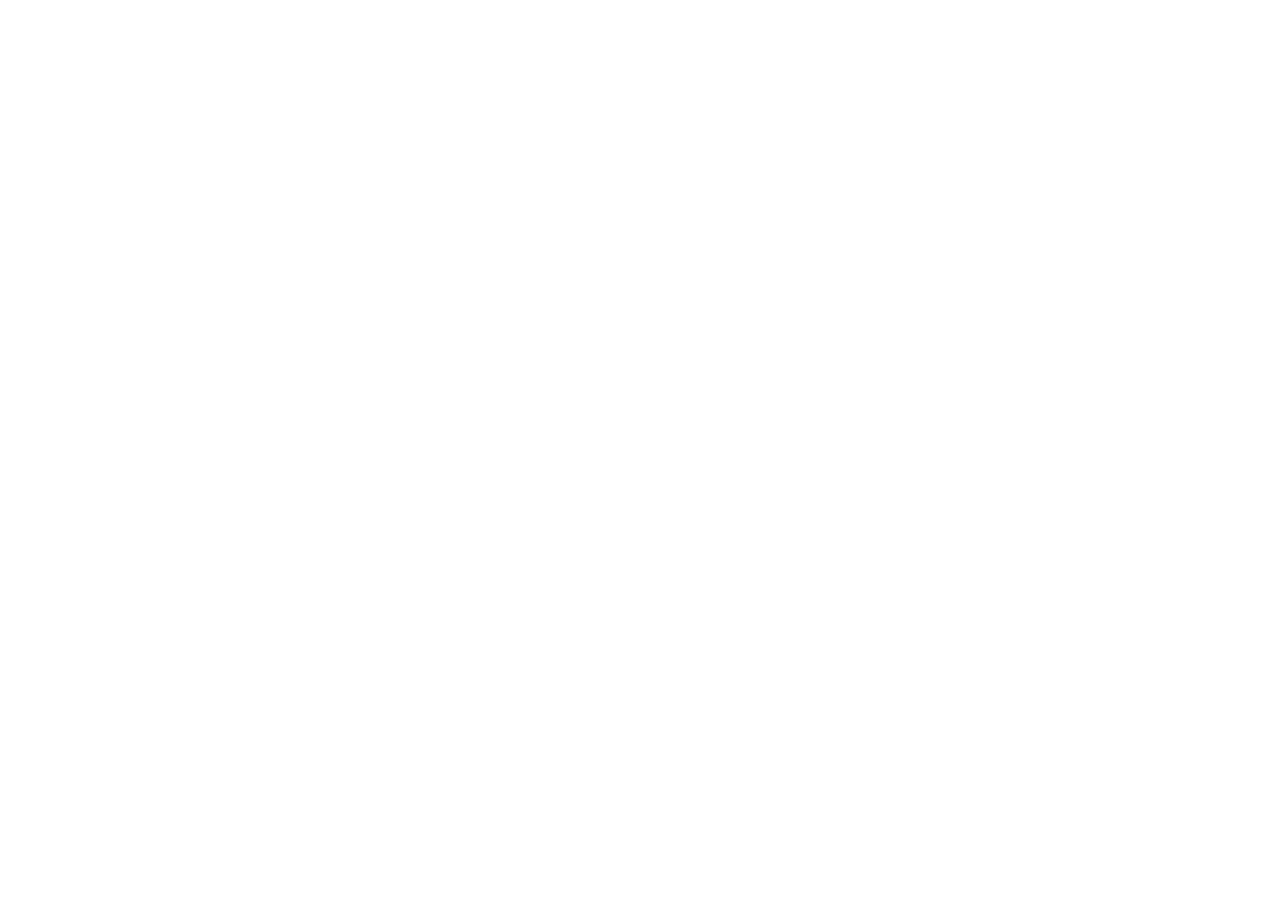
==== index.html @ 191f1f05 "Update index.html" ====
<!DOCTYPE html>
<html lang="en">
<head>
    <meta charset="UTF-8">
    <meta name="viewport" content="width=device-width, initial-scale=1.0">
    <title>Moje vizitka</title>
</head>
<body>
    
</body>
</html>
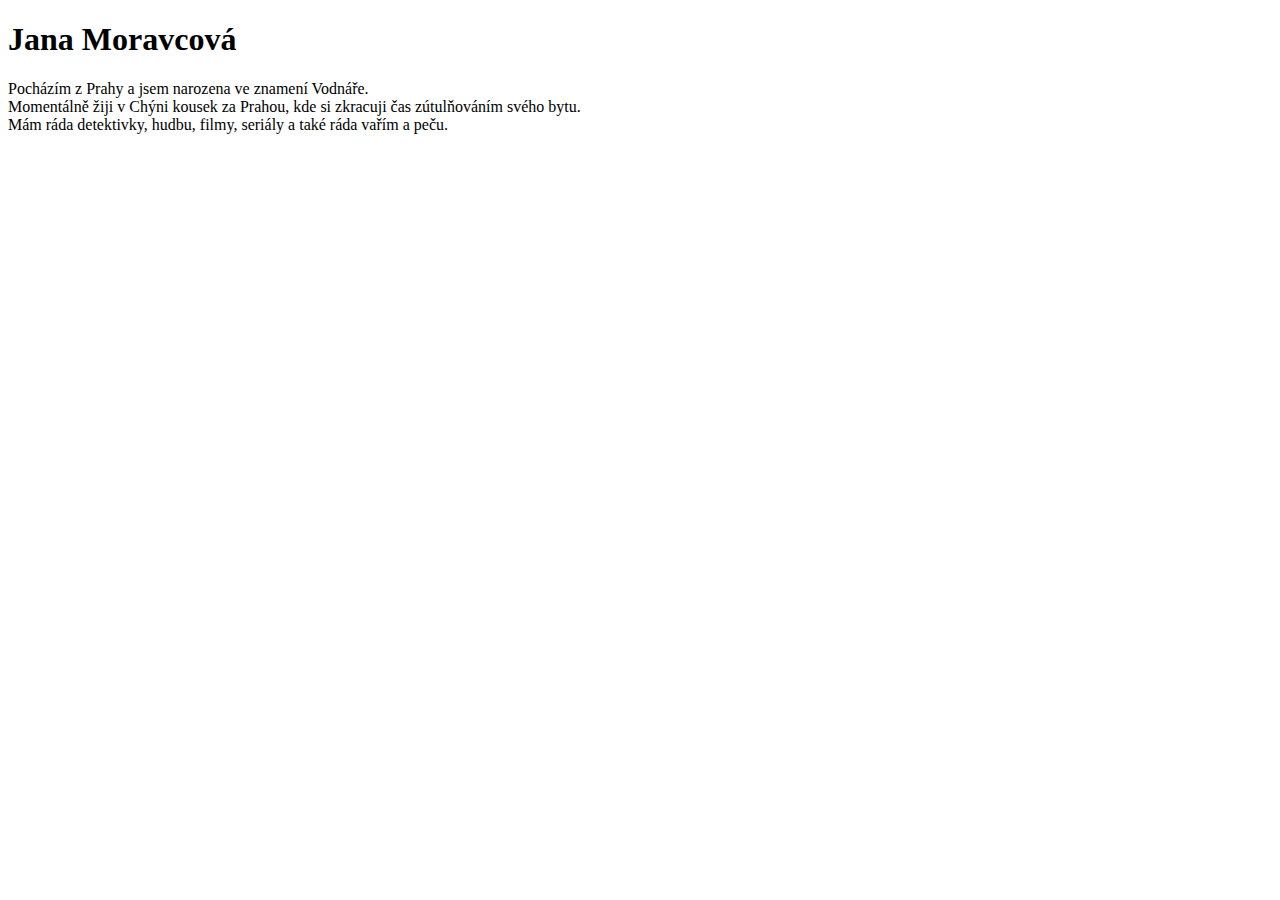
==== commit 93f56eb6: "Přidání nadpisu a odstavce" ====
--- a/index.html
+++ b/index.html
@@ -6,6 +6,8 @@
     <title>Moje vizitka</title>
 </head>
 <body>
+    <H1>Jana Moravcová</H1>
+    <p>Pocházím z Prahy a jsem narozena ve znamení Vodnáře.<br> Momentálně žiji v Chýni kousek za Prahou, kde si zkracuji čas zútulňováním svého bytu.<br> Mám ráda detektivky, hudbu, filmy, seriály a také ráda vařím a peču. </p>
     
 </body>
 </html>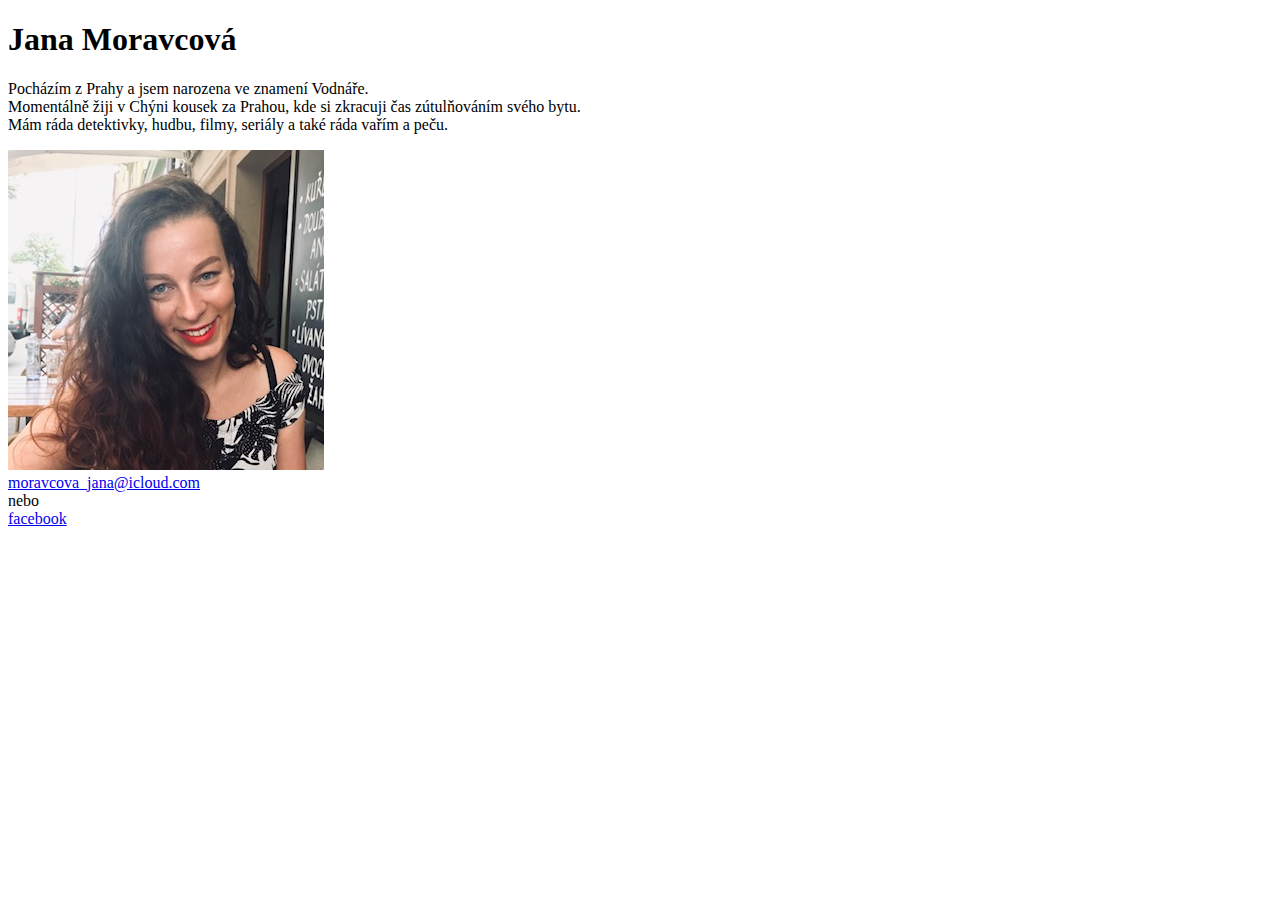
==== commit 01f9acd8: "vložení fotky a odkazů" ====
--- a/index.html
+++ b/index.html
@@ -8,6 +8,11 @@
 <body>
     <H1>Jana Moravcová</H1>
     <p>Pocházím z Prahy a jsem narozena ve znamení Vodnáře.<br> Momentálně žiji v Chýni kousek za Prahou, kde si zkracuji čas zútulňováním svého bytu.<br> Mám ráda detektivky, hudbu, filmy, seriály a také ráda vařím a peču. </p>
+    <img class="fotka" src="IMG_0095.jpg" alt="mojefotka">
+    <br>
+    <a href="mailto:moravcova_jana@icloud.com">moravcova_jana@icloud.com</a><br>
+    nebo<br>
+        <a href="https://www.facebook.com/jana.moravcova.391">facebook</a> 
     
 </body>
 </html>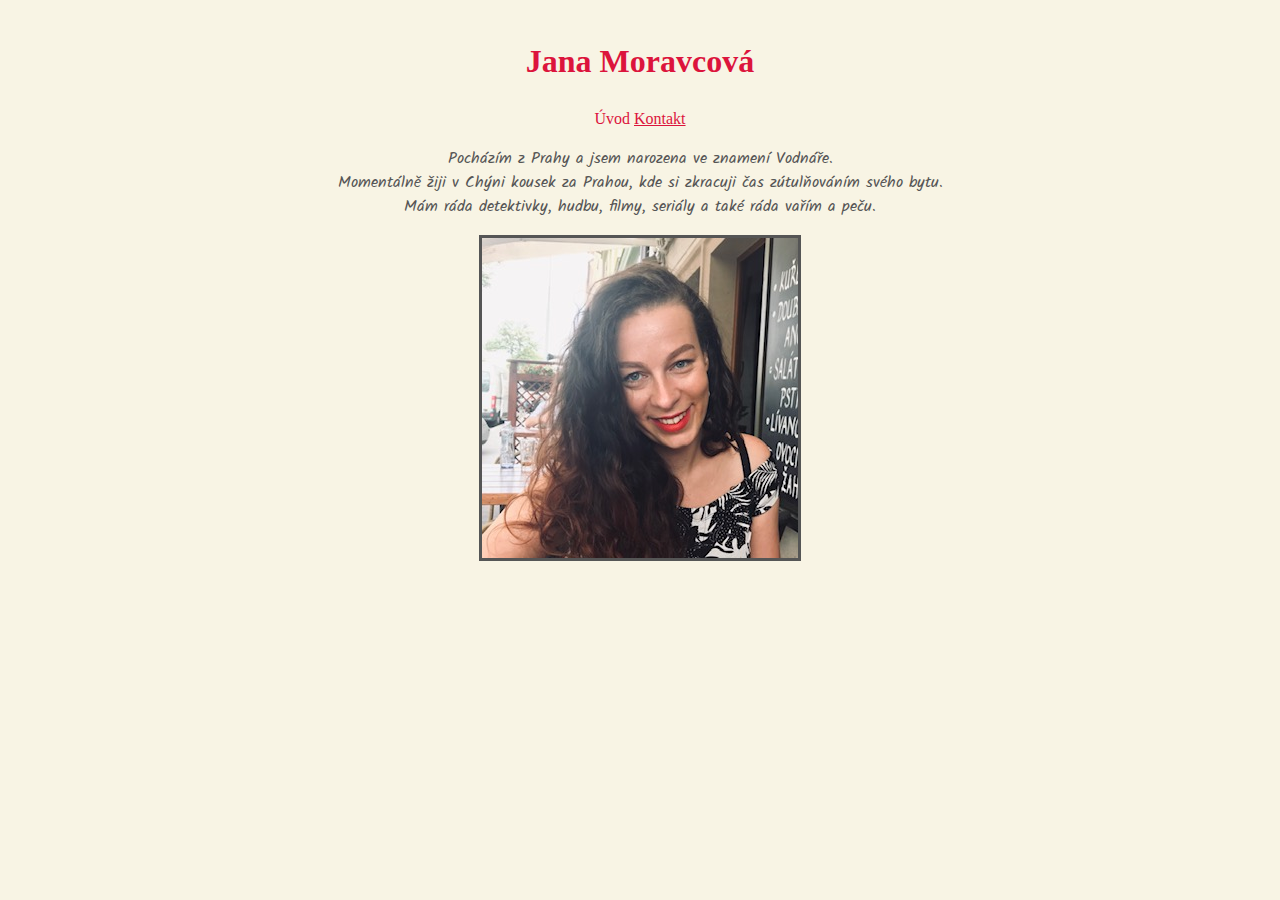
==== commit 824475dc: "Vložení navigace" ====
--- a/index.html
+++ b/index.html
@@ -1,18 +1,25 @@
 <!DOCTYPE html>
-<html lang="en">
+<html lang="cs">
+
 <head>
     <meta charset="UTF-8">
     <meta name="viewport" content="width=device-width, initial-scale=1.0">
     <title>Moje vizitka</title>
+    <link rel="stylesheet" href="stylesheet.css">
+    <link href="https://fonts.googleapis.com/css2?family=Kalam&family=Permanent+Marker&display=swap" rel="stylesheet">
 </head>
+
 <body>
     <H1>Jana Moravcová</H1>
+    <nav>
+        <a>Úvod</a>
+        <a href="kontakt.html" target="blank">Kontakt</a>
+    </nav>
     <p>Pocházím z Prahy a jsem narozena ve znamení Vodnáře.<br> Momentálně žiji v Chýni kousek za Prahou, kde si zkracuji čas zútulňováním svého bytu.<br> Mám ráda detektivky, hudbu, filmy, seriály a také ráda vařím a peču. </p>
-    <img class="fotka" src="IMG_0095.jpg" alt="mojefotka">
+    <img class="fotka" src="IMG_0095.jpg" alt="janamoravcová">
     <br>
-    <a href="mailto:moravcova_jana@icloud.com">moravcova_jana@icloud.com</a><br>
-    nebo<br>
-        <a href="https://www.facebook.com/jana.moravcova.391">facebook</a> 
-    
+
+
 </body>
+
 </html>--- a/stylesheet.css
+++ b/stylesheet.css
@@ -0,0 +1,26 @@
+body{
+    margin: 0 auto;
+    max-width: 40em;
+    line-height: 1.5;
+    padding: 1em 1em;
+    text-align: center;
+    color: #555;
+    background-color: rgb(248, 244, 228);
+    font-family: 'Permanent Marker', cursive;  
+}
+.fotka{
+    border-color:#555;
+    border-style: solid;
+    border-width: 3px;
+}
+
+p{
+    font-family: 'Kalam', cursive;
+}
+
+h1{
+    color: crimson;
+}
+a{
+    color: crimson;
+}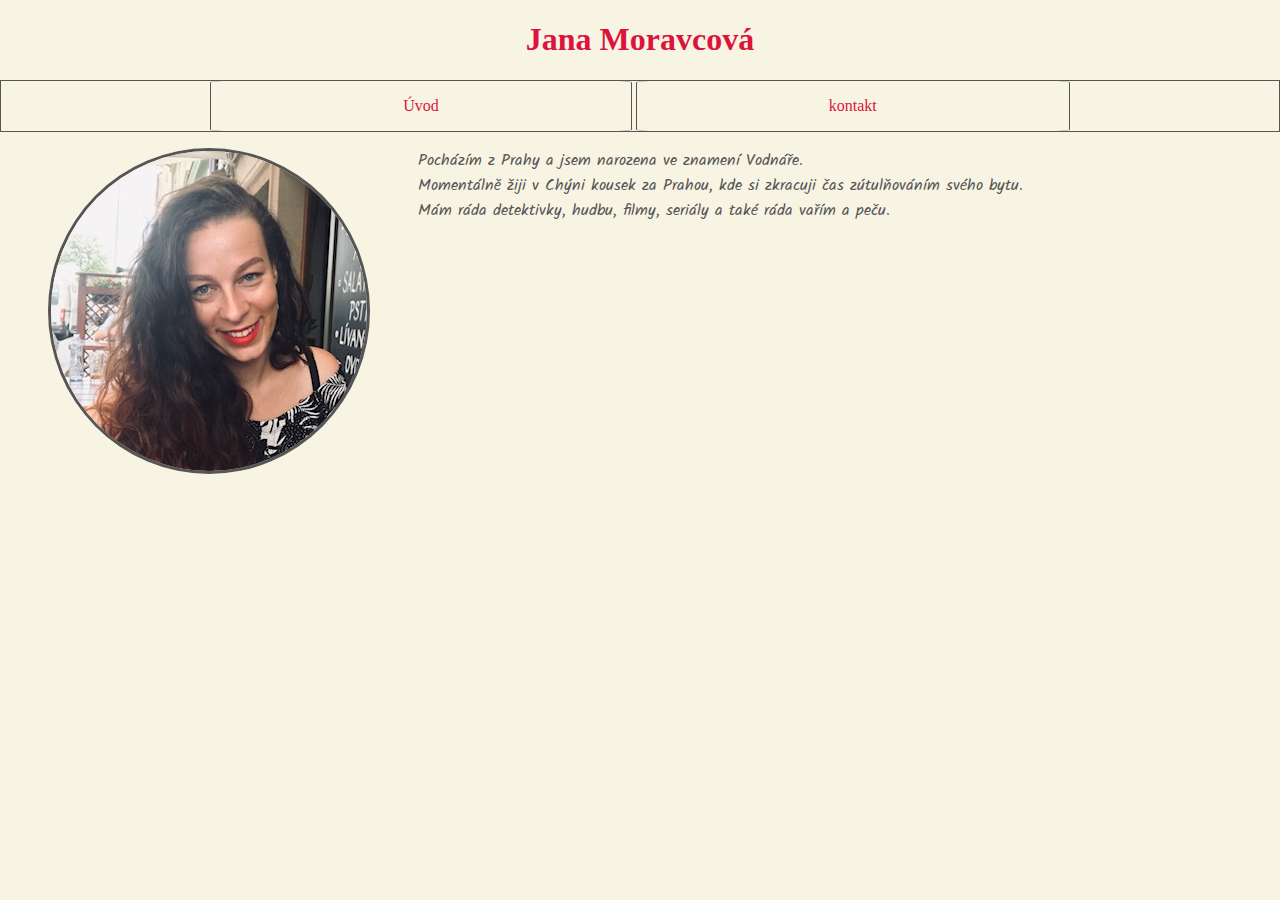
==== commit 72cc17d6: "Stylování navigace" ====
--- a/index.html
+++ b/index.html
@@ -10,14 +10,34 @@
 </head>
 
 <body>
-    <H1>Jana Moravcová</H1>
-    <nav>
-        <a>Úvod</a>
-        <a href="kontakt.html" target="blank">Kontakt</a>
-    </nav>
-    <p>Pocházím z Prahy a jsem narozena ve znamení Vodnáře.<br> Momentálně žiji v Chýni kousek za Prahou, kde si zkracuji čas zútulňováním svého bytu.<br> Mám ráda detektivky, hudbu, filmy, seriály a také ráda vařím a peču. </p>
-    <img class="fotka" src="IMG_0095.jpg" alt="janamoravcová">
-    <br>
+    <section>
+        <H1>Jana Moravcová</H1>
+    </section>
+    <section>
+        <nav>
+            <div>
+                <ul>
+                    <a href="#uvod">
+                        <li>
+                            Úvod
+                        </li>
+                    </a>
+                    <a href="kontakt.html">
+                        <li>
+                            kontakt
+                        </li>
+                    </a>
+                </ul>
+            </div>
+        </nav>
+    </section>
+
+    <section id="uvod" class="uvod">
+        <p><img class="fotka" src="IMG_0095.jpg" alt="janamoravcová">
+            Pocházím z Prahy a jsem narozena ve znamení Vodnáře.<br> Momentálně žiji v Chýni kousek za Prahou, kde si zkracuji čas zútulňováním svého bytu.<br> Mám ráda detektivky, hudbu, filmy, seriály a také ráda vařím a peču.
+        </p>
+        <br>
+    </section>
 
 
 </body>
--- a/stylesheet.css
+++ b/stylesheet.css
@@ -1,9 +1,8 @@
 body{
     margin: 0 auto;
-    max-width: 40em;
+    max-width: 100%
     line-height: 1.5;
-    padding: 1em 1em;
-    text-align: center;
+    
     color: #555;
     background-color: rgb(248, 244, 228);
     font-family: 'Permanent Marker', cursive;  
@@ -12,6 +11,9 @@
     border-color:#555;
     border-style: solid;
     border-width: 3px;
+    float: left;
+    margin: 0rem 3rem; 
+    border-radius: 50%;
 }
 
 p{
@@ -20,7 +22,44 @@
 
 h1{
     color: crimson;
+    text-align: center;
 }
 a{
     color: crimson;
-}+    text-decoration: none;
+}
+nav li{
+text-align: center;
+display: inline-block;
+padding: 1em 12em;
+background-color: 
+margin:auto 0;
+border-style: none solid;
+border-radius: 3%;
+border-color:#555;
+border-width: 1px;
+
+}
+
+nav{
+    border-style: solid;
+    border-width: 1px;
+    margin: 0;    
+}
+
+nav ul{
+    padding: 0;
+    display: block;
+    margin:0;
+    list-style-type: none;
+    
+}
+nav div{
+    text-align: center;
+    padding: 0;
+}
+
+nav li:hover{
+    background-color: lemonchiffon;
+}
+
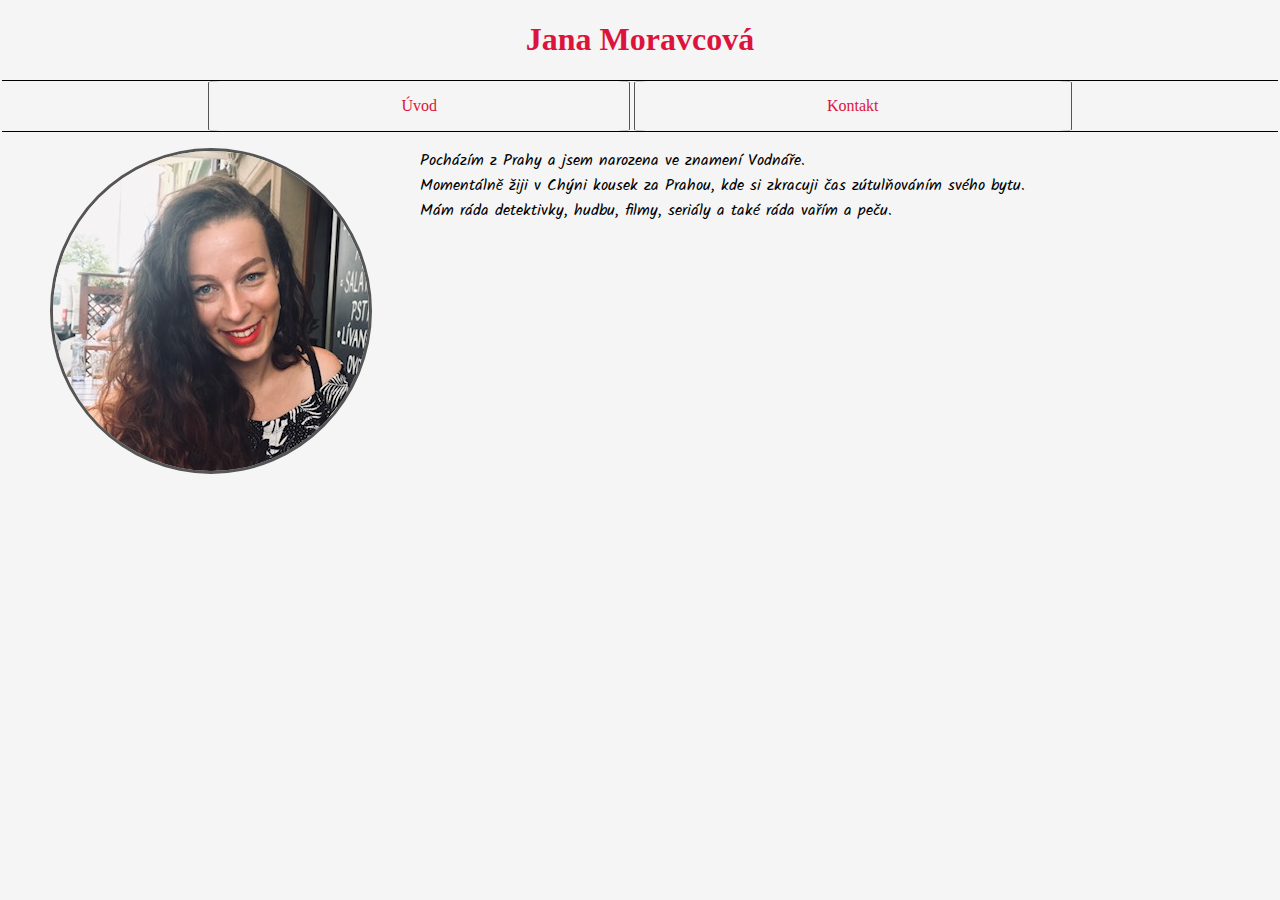
==== commit 321c24c9: "opravy" ====
--- a/index.html
+++ b/index.html
@@ -15,20 +15,20 @@
     </section>
     <section>
         <nav>
-            <div>
-                <ul>
-                    <a href="#uvod">
-                        <li>
-                            Úvod
-                        </li>
+            <ul>
+                <li>
+                    <a href="#index.html">
+
+                        Úvod
+
                     </a>
+                </li>
+                <li>
                     <a href="kontakt.html">
-                        <li>
-                            kontakt
-                        </li>
+                        Kontakt
                     </a>
-                </ul>
-            </div>
+                </li>
+            </ul>
         </nav>
     </section>
 
--- a/stylesheet.css
+++ b/stylesheet.css
@@ -1,12 +1,11 @@
-body{
-    margin: 0 auto;
+body {
+    margin: 2px;
     max-width: 100%
-    line-height: 1.5;
-    
     color: #555;
-    background-color: rgb(248, 244, 228);
-    font-family: 'Permanent Marker', cursive;  
+    background-color: #F5F5F5;
+    font-family: 'Permanent Marker', cursive;
 }
+
 .fotka{
     border-color:#555;
     border-style: solid;
@@ -32,19 +31,19 @@
 text-align: center;
 display: inline-block;
 padding: 1em 12em;
-background-color: 
-margin:auto 0;
+background-color: #F5F5F5;
+margin: auto 0;
 border-style: none solid;
 border-radius: 3%;
 border-color:#555;
 border-width: 1px;
-
 }
 
 nav{
-    border-style: solid;
+    border-style: solid none;
     border-width: 1px;
-    margin: 0;    
+    margin: 0; 
+    text-align: center;   
 }
 
 nav ul{
@@ -54,12 +53,13 @@
     list-style-type: none;
     
 }
-nav div{
-    text-align: center;
-    padding: 0;
+
+
+nav li:hover{
+    background-color: #555;
 }
 
-nav li:hover{
-    background-color: lemonchiffon;
+section{
+    border-bottom: tomato;
 }
 
